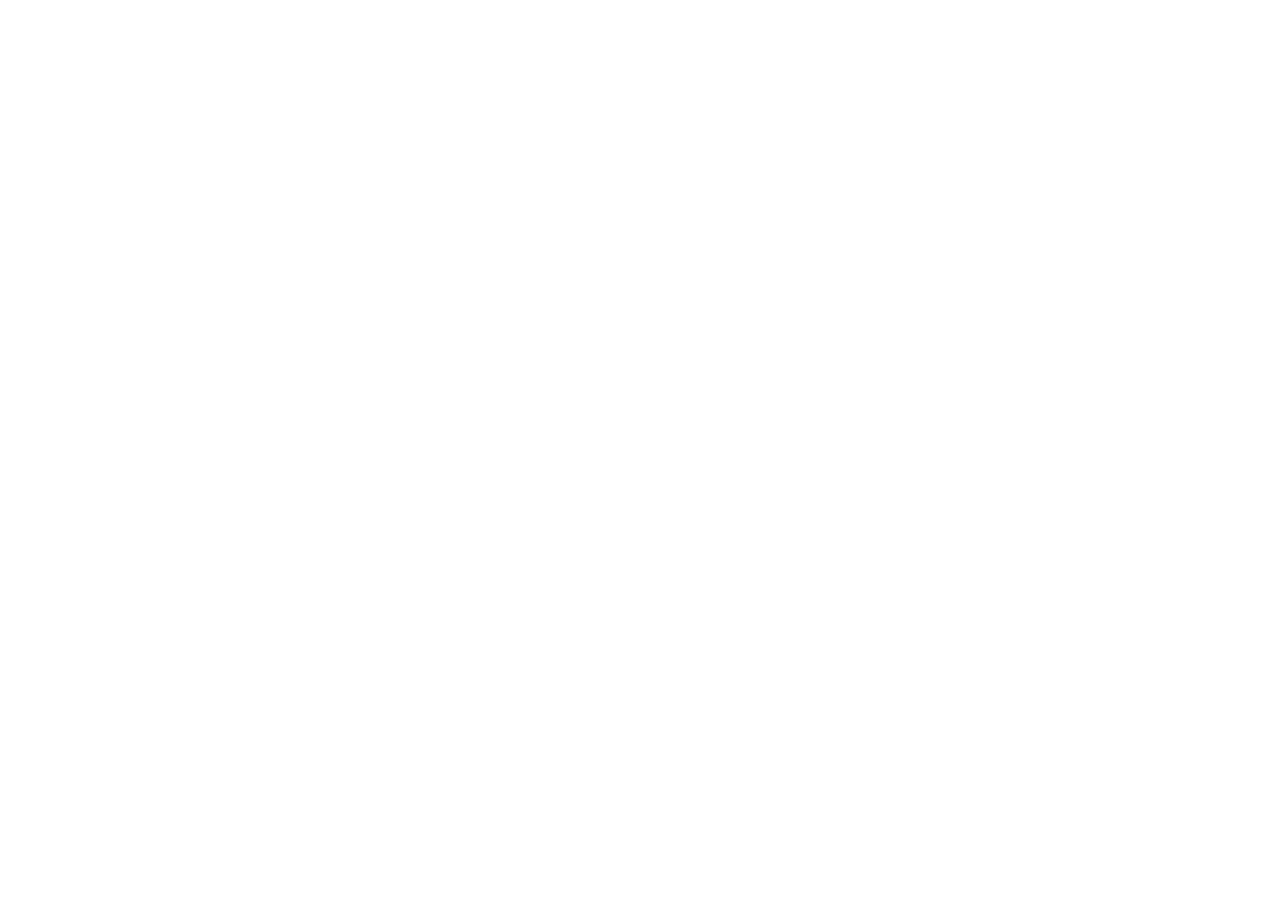
==== AdminLogin.html @ d6f7dcd2 "All modules added" ====
<!DOCTYPE html>
<html lang="en">
<head>
    <meta charset="UTF-8">
    <meta name="viewport" content="width=device-width, initial-scale=1.0">
    <title>Document</title>
</head>
<body>
    
</body>
</html>
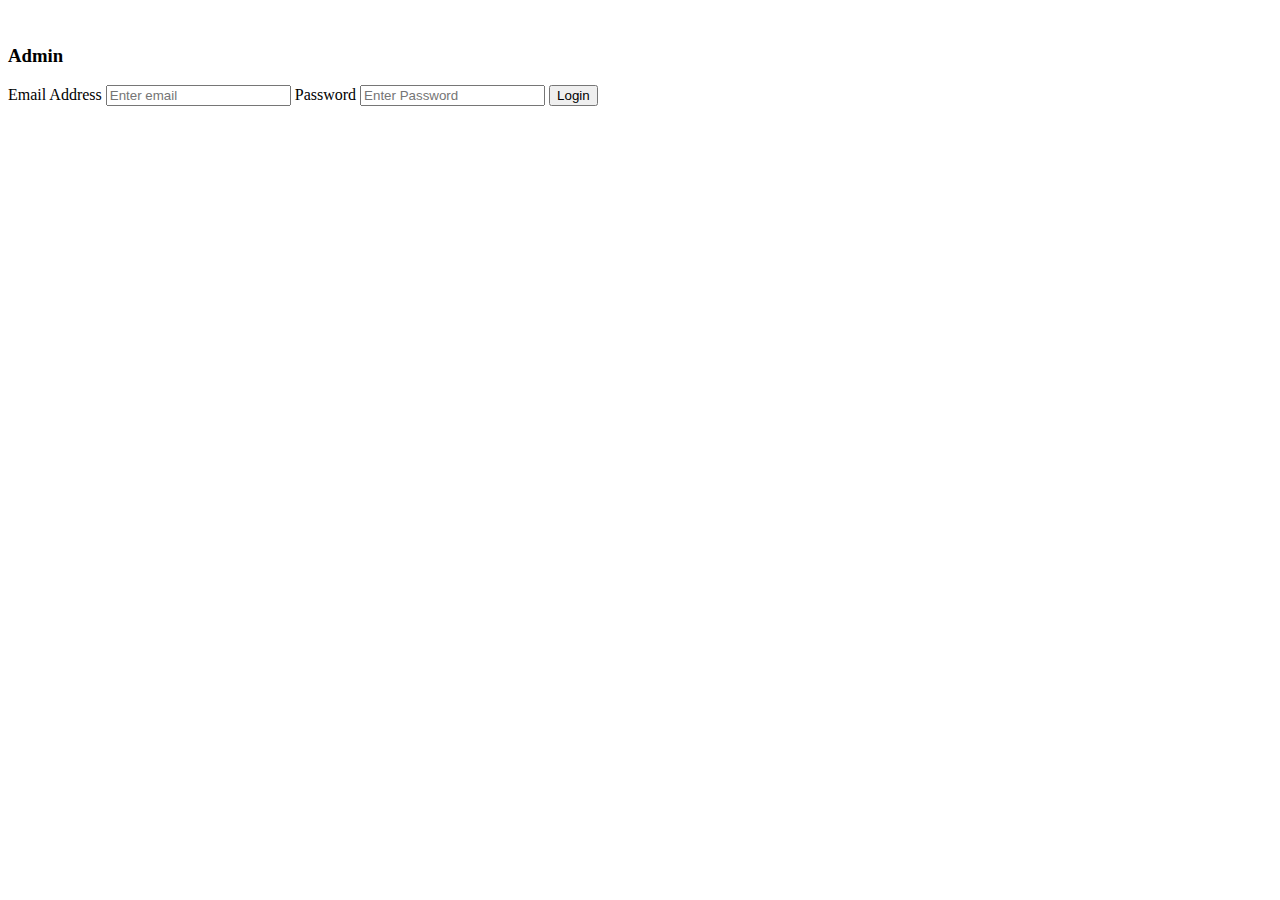
==== commit 89dc6e7d: "Login page completed" ====
--- a/AdminLogin.html
+++ b/AdminLogin.html
@@ -3,9 +3,19 @@
 <head>
     <meta charset="UTF-8">
     <meta name="viewport" content="width=device-width, initial-scale=1.0">
-    <title>Document</title>
+    <title>Admin Login</title>
 </head>
 <body>
-    
+    <img src="" alt="">
+    <div class="container">
+        <h3>Admin</h3>
+        <form action="AdminDashboard.html">
+            <label>Email Address</label>
+            <input type="email" name="email" placeholder="Enter email">
+            <label>Password</label>
+            <input type="password" name="password" placeholder="Enter Password">
+            <button type="submit">Login</button>
+        </form>
+    </div>
 </body>
 </html>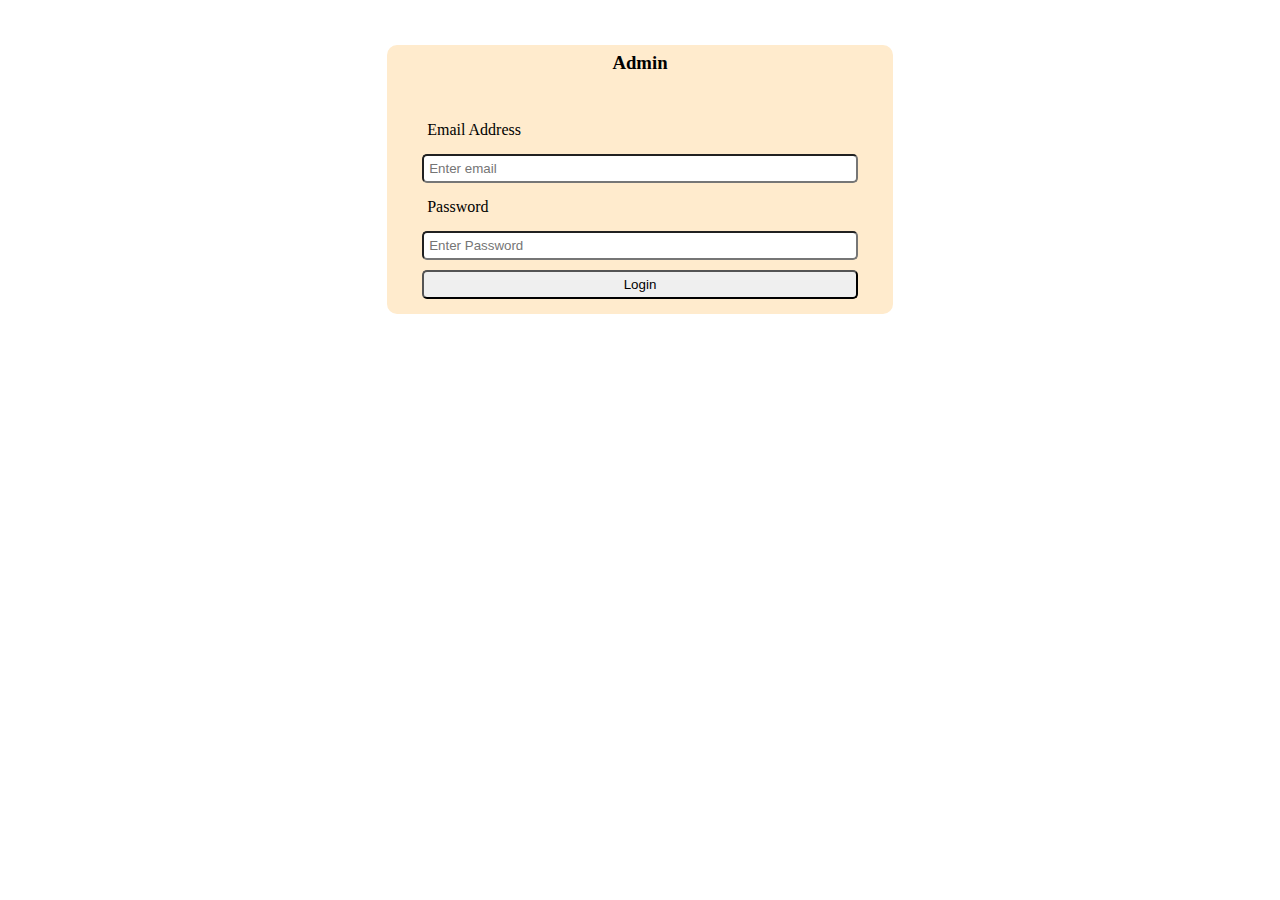
==== commit 97677ecb: "added CSS" ====
--- a/AdminLogin.html
+++ b/AdminLogin.html
@@ -3,6 +3,7 @@
 <head>
     <meta charset="UTF-8">
     <meta name="viewport" content="width=device-width, initial-scale=1.0">
+    <link rel="stylesheet" type="text/css" href="Login.css">
     <title>Admin Login</title>
 </head>
 <body>
--- a/Login.css
+++ b/Login.css
@@ -0,0 +1,23 @@
+.container{
+    background-color: blanchedalmond;
+    width: 40%;
+    height: 40%;
+    margin: auto;
+    padding: auto;
+    border-radius: 10px;
+}
+label,input,button{
+    margin: 5px;
+    padding: 5px;
+    border-radius: 5px;
+}
+form{
+    display: flex;
+    flex-direction: column;
+    margin: 20px;
+    padding: 10px;
+}
+.container h3{
+    text-align: center;
+    padding: 7px;
+}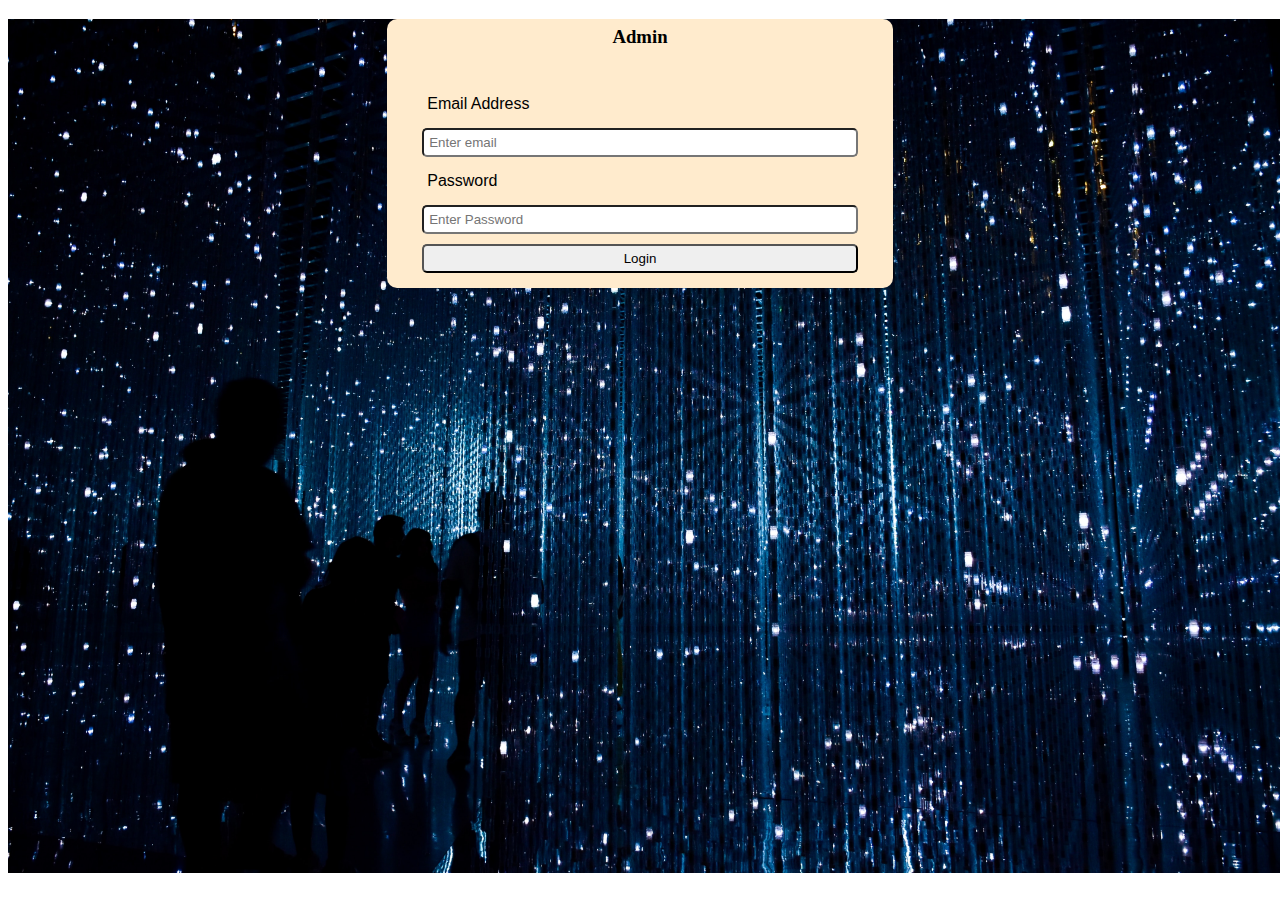
==== commit 2dace4c8: "Modified login page" ====
--- a/AdminLogin.html
+++ b/AdminLogin.html
@@ -7,7 +7,8 @@
     <title>Admin Login</title>
 </head>
 <body>
-    <img src="" alt="">
+
+    <img class="bg" src="Assets/bg.jpg" alt="bg image">
     <div class="container">
         <h3>Admin</h3>
         <form action="AdminDashboard.html">
--- a/Login.css
+++ b/Login.css
@@ -10,6 +10,7 @@
     margin: 5px;
     padding: 5px;
     border-radius: 5px;
+    font-family:Arial, Helvetica, sans-serif;
 }
 form{
     display: flex;
@@ -20,4 +21,9 @@
 .container h3{
     text-align: center;
     padding: 7px;
+}
+.bg{
+    width: 100%;
+    position: absolute;
+    z-index: -1;
 }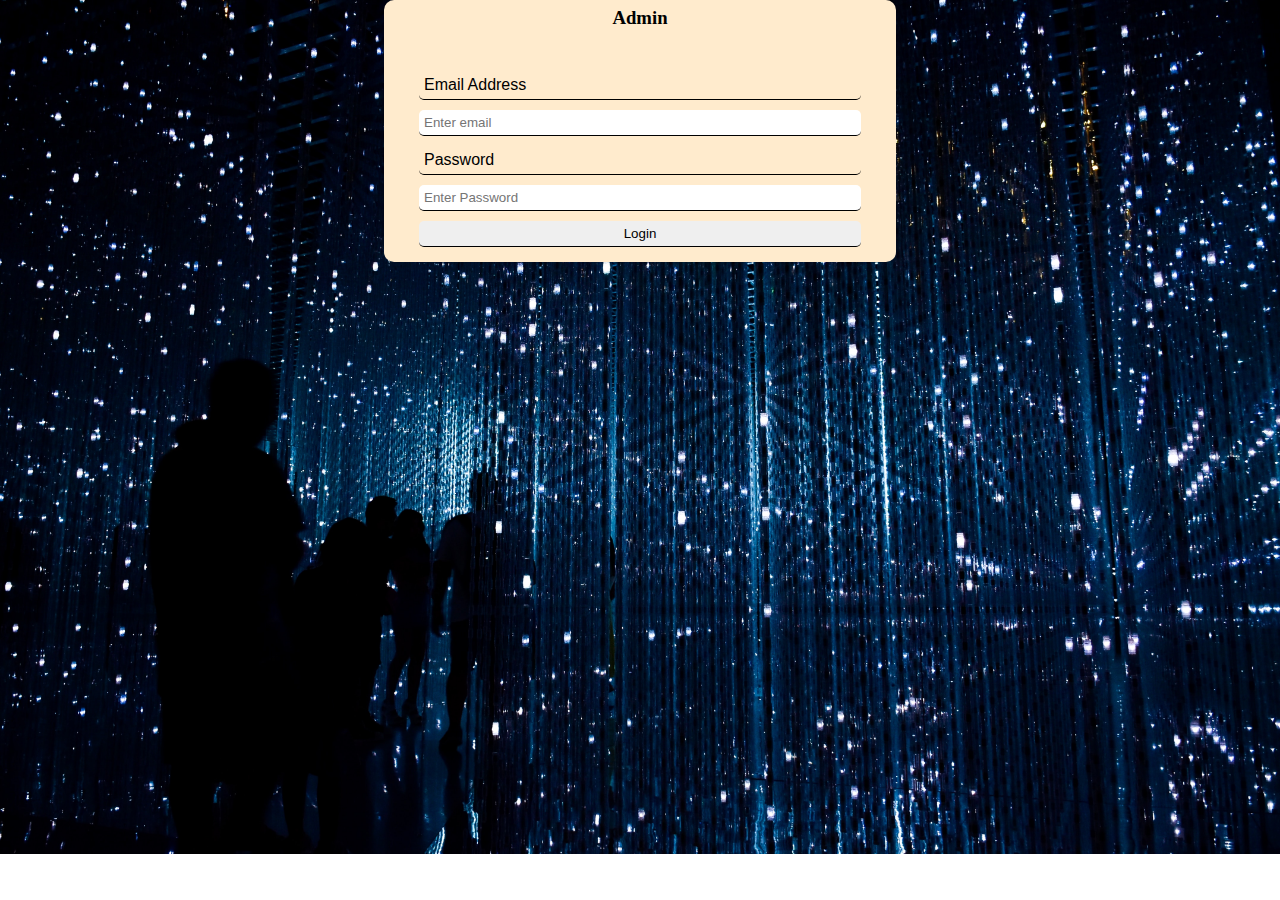
==== commit b994d3c7: "added border" ====
--- a/AdminLogin.html
+++ b/AdminLogin.html
@@ -16,7 +16,7 @@
             <input type="email" name="email" placeholder="Enter email">
             <label>Password</label>
             <input type="password" name="password" placeholder="Enter Password">
-            <button type="submit">Login</button>
+            <button classs = "login" type="submit">Login</button>
         </form>
     </div>
 </body>
--- a/Login.css
+++ b/Login.css
@@ -1,3 +1,8 @@
+*{
+    margin: 0;
+    padding: 0;
+    box-sizing: border-box;
+}
 .container{
     background-color: blanchedalmond;
     width: 40%;
@@ -11,6 +16,8 @@
     padding: 5px;
     border-radius: 5px;
     font-family:Arial, Helvetica, sans-serif;
+    border: none;
+    border-bottom: 1px solid black;
 }
 form{
     display: flex;
@@ -26,4 +33,8 @@
     width: 100%;
     position: absolute;
     z-index: -1;
+}
+.login{
+    background-color: black;
+    color: antiquewhite;
 }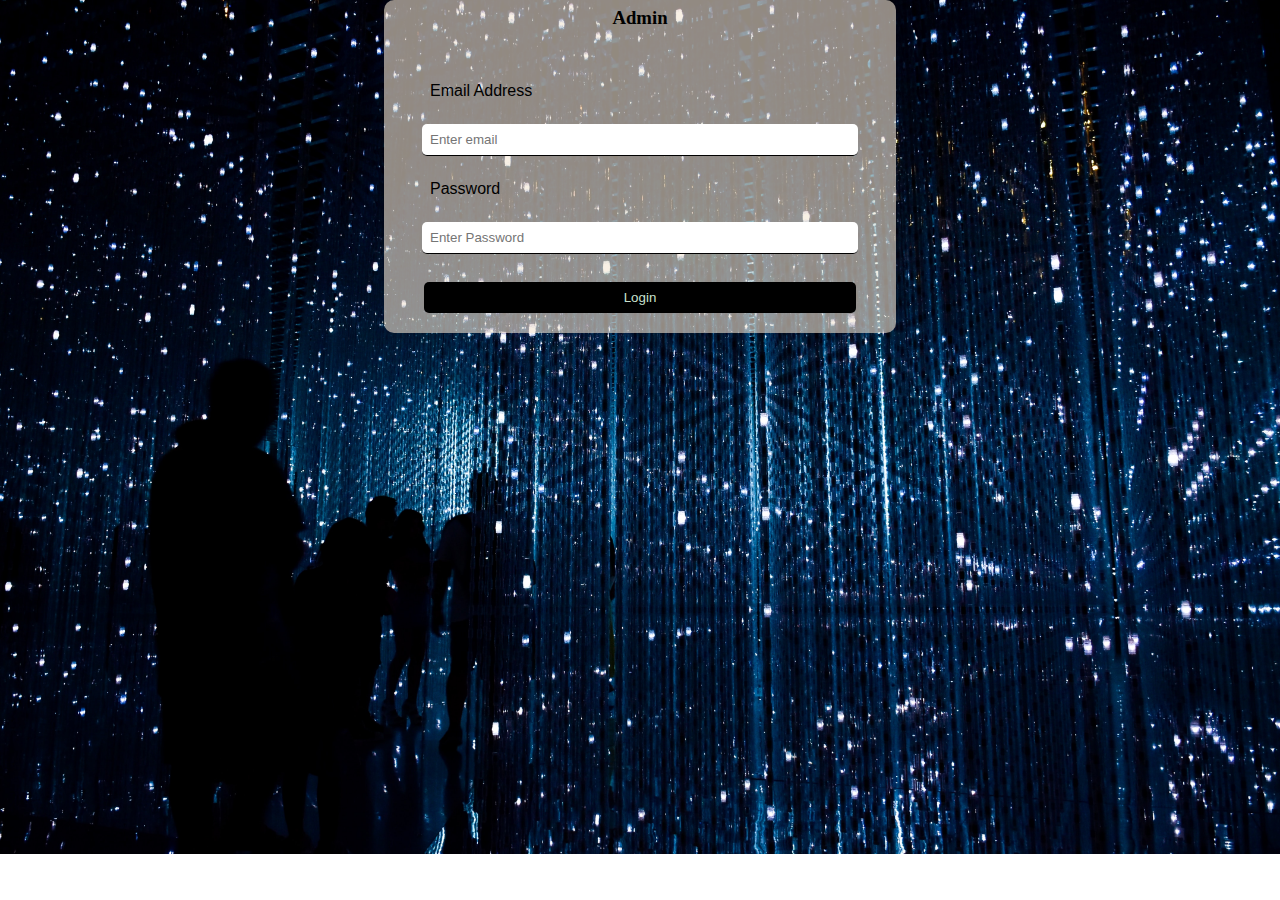
==== commit c6c4f91a: "Stylesheet modification" ====
--- a/AdminLogin.html
+++ b/AdminLogin.html
@@ -16,7 +16,7 @@
             <input type="email" name="email" placeholder="Enter email">
             <label>Password</label>
             <input type="password" name="password" placeholder="Enter Password">
-            <button classs = "login" type="submit">Login</button>
+            <button classs = "login" id = "login" type="submit">Login</button>
         </form>
     </div>
 </body>
--- a/Login.css
+++ b/Login.css
@@ -3,8 +3,16 @@
     padding: 0;
     box-sizing: border-box;
 }
+html, body{
+    margin: auto;
+    padding: auto;
+   /* display: flex;*/
+    justify-content: center;
+    align-items: center;
+
+}
 .container{
-    background-color: blanchedalmond;
+    background-color: rgb(243, 230, 211, 0.6);
     width: 40%;
     height: 40%;
     margin: auto;
@@ -12,12 +20,24 @@
     border-radius: 10px;
 }
 label,input,button{
-    margin: 5px;
-    padding: 5px;
+    margin: 8px;
+    padding: 8px;
     border-radius: 5px;
     font-family:Arial, Helvetica, sans-serif;
     border: none;
-    border-bottom: 1px solid black;
+    
+}
+input{
+    outline: none;
+    border-bottom: 1.8px solid black;
+    transition: border-color 0.3s ease, background-color 0.3s ease;
+   
+}
+input:hover{
+    /* border-color: #4CAF50;*/
+    border-color: rgb(253, 107, 253);
+  /*  border-bottom: 2px solid rgb(243, 84, 195);*/
+
 }
 form{
     display: flex;
@@ -34,7 +54,9 @@
     position: absolute;
     z-index: -1;
 }
-.login{
+#login{
     background-color: black;
-    color: antiquewhite;
+    color: rgb(201, 224, 206);
+    padding: 8px;
+    margin: 20px 10px 10px 10px;
 }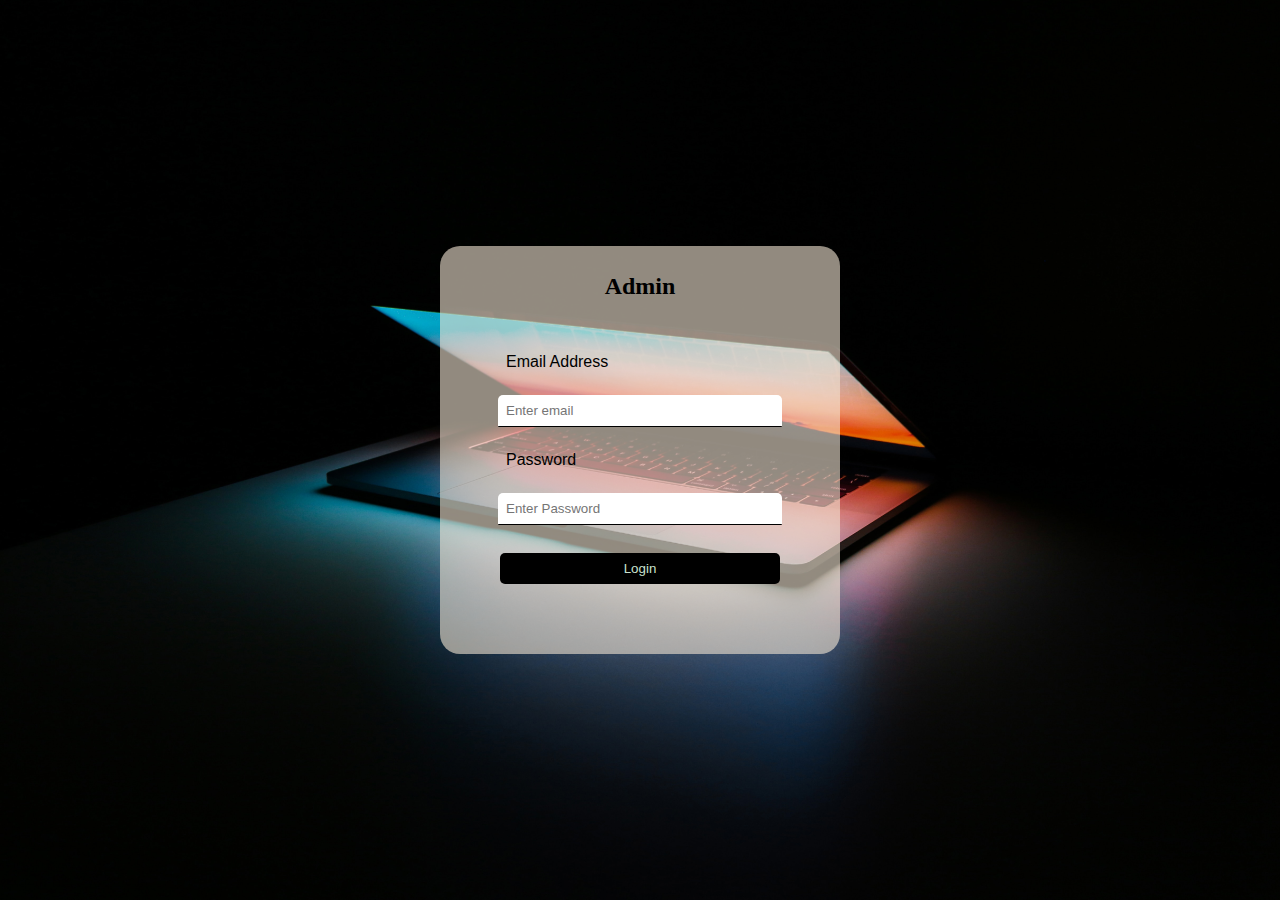
==== commit 53355f7b: "Stylesheet chnages" ====
--- a/AdminLogin.html
+++ b/AdminLogin.html
@@ -7,10 +7,8 @@
     <title>Admin Login</title>
 </head>
 <body>
-
-    <img class="bg" src="Assets/bg.jpg" alt="bg image">
-    <div class="container">
-        <h3>Admin</h3>
+      <div class="container">
+        <h2>Admin</h2>
         <form action="AdminDashboard.html">
             <label>Email Address</label>
             <input type="email" name="email" placeholder="Enter email">
--- a/Login.css
+++ b/Login.css
@@ -1,62 +1,76 @@
-*{
+* {
     margin: 0;
     padding: 0;
     box-sizing: border-box;
 }
-html, body{
-    margin: auto;
-    padding: auto;
-   /* display: flex;*/
+
+html, body {
+    height: 100%;
+    background: url('Assets/bg2.jpg') center/cover fixed;
+    display: flex;
     justify-content: center;
     align-items: center;
+}
 
+.container {
+    background-color: rgba(243, 230, 211, 0.6);
+    width: 80vw; /* 80% of viewport width */
+    max-width: 400px; /* Set a maximum width for responsiveness */
+    padding: 20px;
+    border-radius: 20px;
 }
-.container{
-    background-color: rgb(243, 230, 211, 0.6);
-    width: 40%;
-    height: 40%;
-    margin: auto;
-    padding: auto;
-    border-radius: 10px;
-}
-label,input,button{
+
+label, input, button {
     margin: 8px;
     padding: 8px;
     border-radius: 5px;
-    font-family:Arial, Helvetica, sans-serif;
+    font-family: Arial, Helvetica, sans-serif;
     border: none;
-    
 }
-input{
+
+input {
+    margin: 8px;
+    padding: 8px;
+    border-radius: 5px;
+    font-family: Arial, Helvetica, sans-serif;
     outline: none;
+    border: none;
+    border-bottom-left-radius: 1px;
+    border-bottom-right-radius: 1px;
     border-bottom: 1.8px solid black;
-    transition: border-color 0.3s ease, background-color 0.3s ease;
-   
+    transition: border-color 0.3s ease, background-color 0.3s ease ,transform 0.3s ease;
 }
-input:hover{
-    /* border-color: #4CAF50;*/
+
+input:hover {
     border-color: rgb(253, 107, 253);
-  /*  border-bottom: 2px solid rgb(243, 84, 195);*/
+    transform: scale(1.1);
+}
 
-}
-form{
+form {
     display: flex;
     flex-direction: column;
     margin: 20px;
     padding: 10px;
 }
-.container h3{
+
+.container h2 {
     text-align: center;
     padding: 7px;
+
 }
-.bg{
-    width: 100%;
-    position: absolute;
-    z-index: -1;
-}
-#login{
+
+#login {
     background-color: black;
     color: rgb(201, 224, 206);
     padding: 8px;
-    margin: 20px 10px 10px 10px;
-}+    margin: 20px 10px 20px 10px;
+    cursor: pointer;
+    transition: transform 0.3s ease;
+}
+
+#login:hover {
+    transform: scale(0.9);
+}
+.container a{
+    text-decoration: none;
+}
